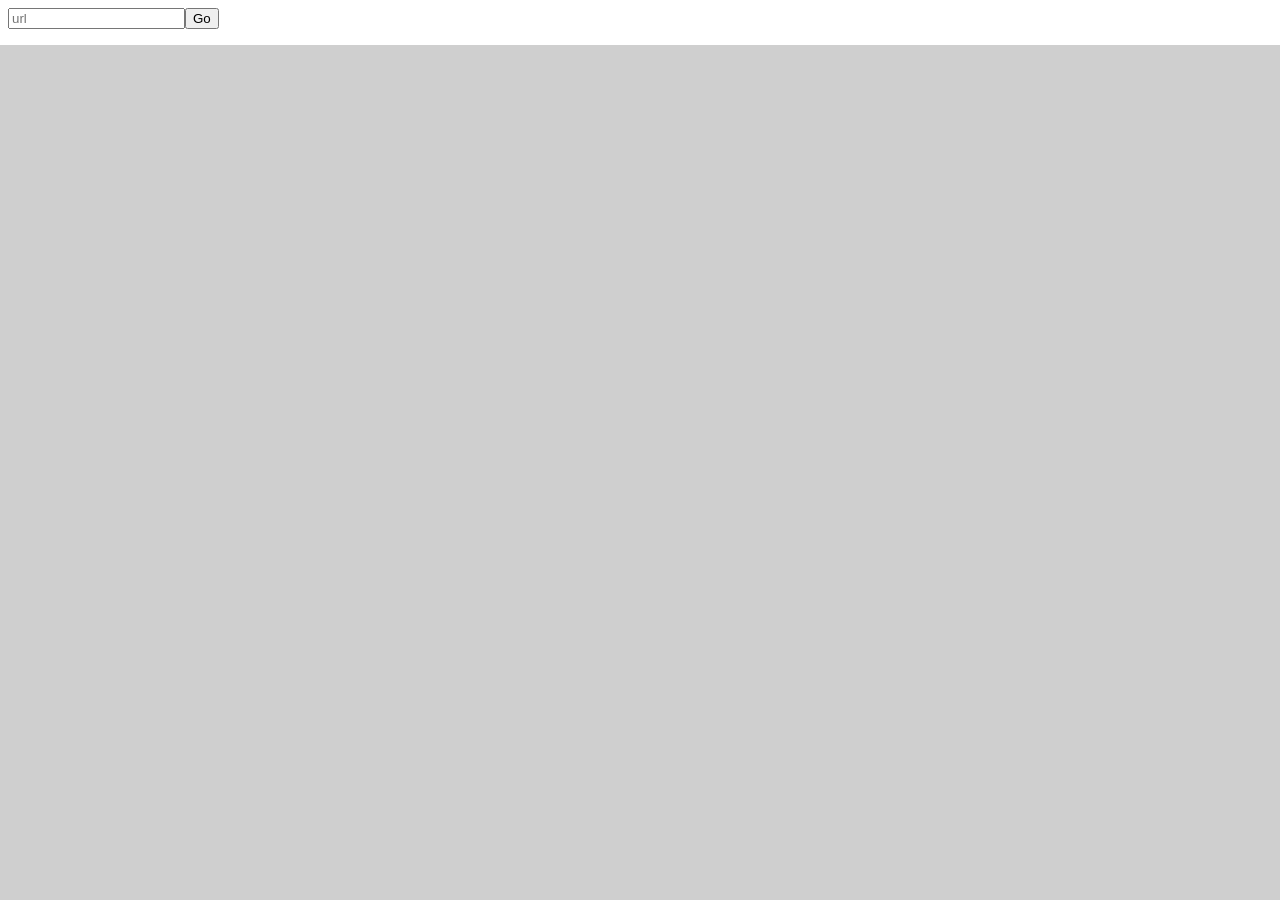
==== bbnio.html @ 9ac7f534 "Add files via upload" ====
<!DOCTYPE html>
<html lang="en">
<head>
    <meta charset="UTF-8">
    <meta name="viewport" content="width=device-width, initial-scale=1.0">
    <title>Sail - Scramjet</title>
    <script src="/sail/baremux/index.js"></script>
    <script src="/sail/scram/scramjet.all.js"></script>
    <script>
        navigator.serviceWorker.register("/sail/sw.js")
    </script>
</head>
<body>
    <style>
        iframe {
            height: 95vh;
            width: 100vw;
            background: #cfcfcf;
            position: absolute;
            left:0;
            bottom: 0;
        }
    </style>

    <input type="text" placeholder="url" id="bar"><button onclick="nav()">Go</button><br>
    <iframe src="" frameborder="0" id="frame"></iframe>

    <script>
        const connection = new BareMux.BareMuxConnection("/sail/baremux/worker.js") // you could always use epoxy, but libcurl is better imo
        connection.setTransport("/sail/libcurl/index.mjs", [{ websocket: "wss://wisp.rhw.one/" }]) // use some other wisp here

        const frame = document.getElementById("frame")
        const bar = document.getElementById("bar")

        const { ScramjetController } = $scramjetLoadController()
        const scramjet = new ScramjetController({
            files: {
                all: "/sail/scram/scramjet.all.js",
                wasm: "/sail/scram/scramjet.wasm.wasm",
                sync: "/sail/scram/scramjet.sync.js"
            },
            prefix: "/sail/go/" // feel free to change this later
        })
        scramjet.init()

        function nav() {
            let url = bar.value.trim()
            if (!url) return;

            if (!url.includes(".")) {
                url = "https://search.brave.com/search?q=" + encodeURIComponent(url)
            } else if (!url.startsWith("http://") && !url.startsWith("https://")) {
                url = "https://" + url
            }

            frame.src = scramjet.encodeUrl(url)
        }

        bar.addEventListener("keydown", (e) => {
            if (e.key === "Enter") {
                nav()
            }
        })
    </script>  
    
</body>
</html>
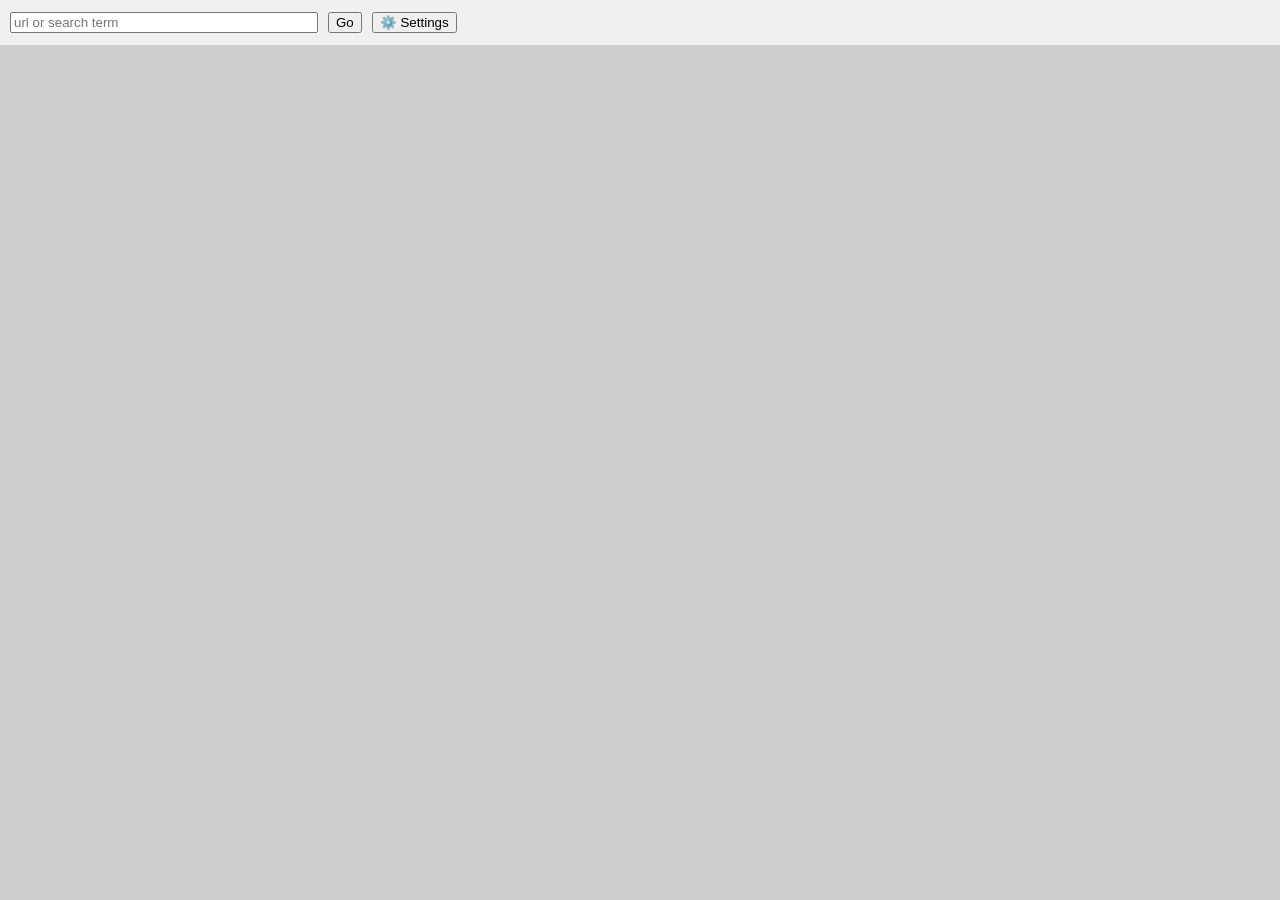
==== commit aa0e76b1: "Update bbnio.html" ====
--- a/bbnio.html
+++ b/bbnio.html
@@ -7,61 +7,170 @@
     <script src="/sail/baremux/index.js"></script>
     <script src="/sail/scram/scramjet.all.js"></script>
     <script>
-        navigator.serviceWorker.register("/sail/sw.js")
+        navigator.serviceWorker.register("/sail/sw.js");
     </script>
-</head>
-<body>
     <style>
+        body {
+            margin: 0;
+            font-family: sans-serif;
+            overflow: hidden; /* prevents scrollbars from iframe taking 95vh */
+        }
+        
+        .top-bar {
+            height: 5vh;
+            display: flex;
+            align-items: center;
+            padding: 0 10px;
+            background: #f0f0f0;
+            gap: 10px;
+        }
+
         iframe {
             height: 95vh;
             width: 100vw;
             background: #cfcfcf;
             position: absolute;
-            left:0;
+            left: 0;
             bottom: 0;
+            border: none;
+        }
+
+        /* Settings Panel Styles */
+        #settingsPanel {
+            display: none;
+            position: absolute;
+            top: 6vh;
+            left: 10px;
+            background: white;
+            padding: 15px;
+            border: 1px solid #ccc;
+            border-radius: 8px;
+            box-shadow: 0 4px 6px rgba(0,0,0,0.1);
+            z-index: 100;
+        }
+
+        .setting-group {
+            margin-bottom: 10px;
+        }
+
+        .setting-group label {
+            display: block;
+            font-size: 14px;
+            margin-bottom: 5px;
+        }
+
+        .setting-group input, .setting-group select {
+            width: 250px;
+            padding: 5px;
         }
     </style>
+</head>
+<body>
 
-    <input type="text" placeholder="url" id="bar"><button onclick="nav()">Go</button><br>
-    <iframe src="" frameborder="0" id="frame"></iframe>
+    <div class="top-bar">
+        <input type="text" placeholder="url or search term" id="bar" style="width: 300px;">
+        <button onclick="nav()">Go</button>
+        <button onclick="toggleSettings()">⚙️ Settings</button>
+    </div>
+
+    <div id="settingsPanel">
+        <h3>Settings</h3>
+        <div class="setting-group">
+            <label for="wispUrl">Wisp Server URL:</label>
+            <input type="text" id="wispUrl" placeholder="wss://wisp.rhw.one/">
+        </div>
+        <div class="setting-group">
+            <label for="searchEngine">Search Engine:</label>
+            <select id="searchEngine">
+                <option value="https://search.brave.com/search?q=">Brave</option>
+                <option value="https://www.google.com/search?q=">Google</option>
+                <option value="https://duckduckgo.com/?q=">DuckDuckGo</option>
+                <option value="https://www.bing.com/search?q=">Bing</option>
+            </select>
+        </div>
+        <button onclick="saveSettings()">Save & Apply</button>
+        <button onclick="toggleSettings()">Cancel</button>
+    </div>
+
+    <iframe src="" id="frame"></iframe>
 
     <script>
-        const connection = new BareMux.BareMuxConnection("/sail/baremux/worker.js") // you could always use epoxy, but libcurl is better imo
-        connection.setTransport("/sail/libcurl/index.mjs", [{ websocket: "wss://wisp.rhw.one/" }]) // use some other wisp here
+        // --- Settings Management ---
+        const defaultWisp = "wss://wisp.rhw.one/";
+        const defaultSearch = "https://search.brave.com/search?q=";
 
-        const frame = document.getElementById("frame")
-        const bar = document.getElementById("bar")
+        // Load settings from local storage or use defaults
+        let currentWisp = localStorage.getItem("wispUrl") || defaultWisp;
+        let currentSearch = localStorage.getItem("searchEngine") || defaultSearch;
 
-        const { ScramjetController } = $scramjetLoadController()
+        // Sync UI with current settings
+        document.getElementById("wispUrl").value = currentWisp;
+        document.getElementById("searchEngine").value = currentSearch;
+
+        function toggleSettings() {
+            const panel = document.getElementById("settingsPanel");
+            panel.style.display = panel.style.display === "none" || panel.style.display === "" ? "block" : "none";
+        }
+
+        function saveSettings() {
+            const newWisp = document.getElementById("wispUrl").value.trim() || defaultWisp;
+            const newSearch = document.getElementById("searchEngine").value;
+
+            // Save to localStorage
+            localStorage.setItem("wispUrl", newWisp);
+            localStorage.setItem("searchEngine", newSearch);
+
+            // Update variables
+            currentWisp = newWisp;
+            currentSearch = newSearch;
+
+            // Apply new Wisp transport
+            connection.setTransport("/sail/libcurl/index.mjs", [{ websocket: currentWisp }]);
+
+            toggleSettings();
+        }
+
+        // --- Proxy Initialization ---
+        const connection = new BareMux.BareMuxConnection("/sail/baremux/worker.js");
+        // Initialize with the saved or default Wisp URL
+        connection.setTransport("/sail/libcurl/index.mjs", [{ websocket: currentWisp }]);
+
+        const frame = document.getElementById("frame");
+        const bar = document.getElementById("bar");
+
+        const { ScramjetController } = $scramjetLoadController();
         const scramjet = new ScramjetController({
             files: {
                 all: "/sail/scram/scramjet.all.js",
                 wasm: "/sail/scram/scramjet.wasm.wasm",
                 sync: "/sail/scram/scramjet.sync.js"
             },
-            prefix: "/sail/go/" // feel free to change this later
-        })
-        scramjet.init()
+            prefix: "/sail/go/" 
+        });
+        
+        scramjet.init();
 
+        // --- Navigation Logic ---
         function nav() {
-            let url = bar.value.trim()
+            let url = bar.value.trim();
             if (!url) return;
 
-            if (!url.includes(".")) {
-                url = "https://search.brave.com/search?q=" + encodeURIComponent(url)
+            // Check if it's a valid URL or a search query
+            if (!url.includes(".") || url.includes(" ")) {
+                // Use the selected search engine
+                url = currentSearch + encodeURIComponent(url);
             } else if (!url.startsWith("http://") && !url.startsWith("https://")) {
-                url = "https://" + url
+                url = "https://" + url;
             }
 
-            frame.src = scramjet.encodeUrl(url)
+            frame.src = scramjet.encodeUrl(url);
         }
 
         bar.addEventListener("keydown", (e) => {
             if (e.key === "Enter") {
-                nav()
+                nav();
             }
-        })
-    </script>  
-    
+        });
+    </script>
 </body>
-</html>+</html>
